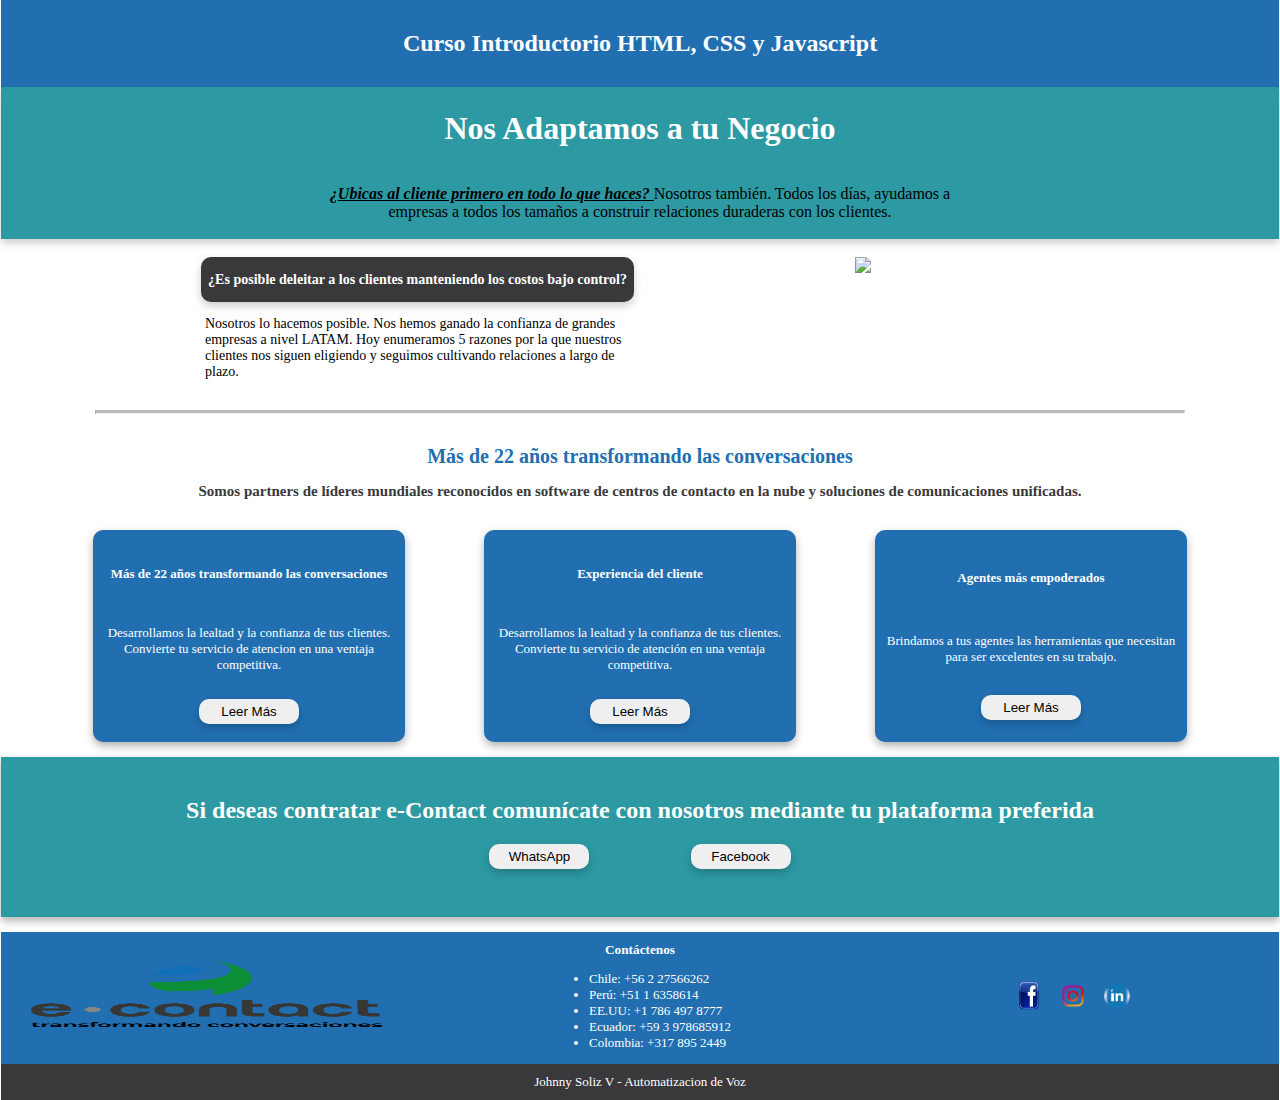
==== 01-desafio-web/index.html @ 45b8c7c6 "act." ====
<!DOCTYPE html>
<html>
  <head>
    <meta charset="UTF-8">
    <link rel="stylesheet" href="./desafio.css" />
    <title>Desafío Web JJSV</title>
    <link rel = "icon" href = "imagenes/logoe-contact.png" type = "image/x-icon">
  </head>
  <body>
    <div class="body-container">
      <div class="section-heading">
        <h2>Curso Introductorio HTML, CSS y Javascript</h2>
    </div>
      <section class="section__info">
        <h1><strong> Nos Adaptamos </strong> a tu Negocio</h2>
          <div>
              <p>
                  <span class="section__info_marker"> ¿Ubicas al cliente primero en todo lo que haces? </span>
                  Nosotros también. Todos los días, ayudamos a empresas a todos los tamaños a 
                  construir relaciones duraderas con los clientes.
              </p>
          </div>
      </section>
      <section class="section-lowcost">
        <div class="grid-lowcost">
          <div class="desafio-info">
            <div>
              <h3>
                ¿Es posible deleitar a los clientes manteniendo los costos bajo
                control?
              </h3>
            </div>
            <div>
              <p>
                Nosotros lo hacemos posible. Nos hemos ganado la confianza de
                grandes empresas a nivel LATAM. Hoy enumeramos 5 razones por la
                que nuestros clientes nos siguen eligiendo y seguimos cultivando
                relaciones a largo de plazo.
              </p>
            </div>
          </div>
          <div class="desafio-image">
            <img
              src="https://www.e-contact.cl/wp-content/uploads/2022/06/Recurso-34.png"
            />
          </div>
        </div>
      </section>
      <hr class="solid">
      <div class="box_1">
        <h1>Más de 22 años transformando las conversaciones</h1>
        <h3>
          Somos partners de líderes mundiales reconocidos en software de centros
          de contacto en la nube y soluciones de comunicaciones unificadas.
        </h3>
      </div>
      <section class="section-card">
        <div class="card-container">
          <div class="card">
            <!-- Agrega aquí el contenido de la tarjeta 1 -->
            <h4>Más de 22 años transformando las conversaciones</h4>
            <p>
              Desarrollamos la lealtad y la confianza de tus clientes. Convierte tu servicio de atencion en una ventaja competitiva.
            </p>
            <button>Leer Más</button>
          </div>
          <div class="card">
            <h4>Experiencia del cliente</h4>
            <p>
              Desarrollamos la lealtad y la confianza de tus clientes. 
              Convierte tu servicio de atención en una ventaja competitiva.
            </p>
            <button>Leer Más</button>
          </div>
          <div class="card">
            <!-- Agrega aquí el contenido de la tarjeta 3 -->
            <h4>Agentes más empoderados</h4>
            <p>
              Brindamos a tus agentes las herramientas que necesitan para ser
              excelentes en su trabajo.
            </p>
            <button>Leer Más</button>
          </div>
        </div>
      </section>
       <section class="section_platform"> 
        <h2>Si deseas contratar e-Contact comunícate con nosotros mediante tu plataforma preferida</h2>
        <div class="options_platform">
            <button> WhatsApp </button>
            <button> Facebook </button>
        </div>
      </section>
      <footer class="footer__section">
        <div class="logo_image">
            <img width="400" height="80" src="imagenes/logoe-contact.png"/> 
        </div>
        <div class="footer_contact_info">
            <h5> Contáctenos </h5>
            <ul>
                <li> Chile: +56 2 27566262 </li>
                <li> Perú: +51 1 6358614 </li>
                <li> EE.UU: +1 786 497 8777 </li>
                <li> Ecuador: +59 3 978685912 </li>
                <li> Colombia: +317 895 2449 </li>
            </ul>
        </div>
        <div class="footer_social_media">
            <img src="imagenes/facebook.png" alt="Facebook"/>
            <img src="imagenes/instagram.png" alt="Instagram"/>
            <img src="imagenes/linkedin.png" alt="Linkedin" />
        </div>
    </footer>
    <div class="autor">
<p> Johnny Soliz V - Automatizacion de Voz</p>
  </div>
   
  </body>
</html>
---- 01-desafio-web/desafio.css ----
:root {
  --blue: rgb(33, 111, 177);
  --cyan: rgb(44, 153, 163);
  --grey: rgb(57, 57, 59);
  --white: #ffffff;
  --black: #000;
}

body {
  margin: 0px 0px 0px 0px;
  padding: 0px 1px;
  font-family: "-apple-system";
}

/* Section Heading CSS */
.section-heading {
  background-color: var(--blue);
  padding: 10px 0px;
  text-align: center;
  width: 100%;
  color: var(--white);
}

/* desafio Info CSS */
.section__info {
  background-color: var(--cyan);
  display: flex;
  flex-direction: column;
  align-items: center;
  width: 100%;
  padding: 2px 0px;
  margin-bottom: 10px;
  box-shadow: 0 4px 8px 0 rgba(0, 0, 0, 0.2);
}

.section__info > div {
  width: 50%;
  text-align: center;
}

.section__info_marker {
  text-decoration: underline;
  font-style: italic;
  font-weight: bold;
}

.section__info > h1,
.section__info > h2 {
  color: var(--white);
}

/* media querys para info */

@media (max-width: 600px) {
  .section__info > div {
    width: 0%;
    padding: 2px;
    font-size: 14px;
  }

  .section__info > h1,
  .section__info > h2 {
    color: var(--white);
    font-size: medium;
  }
}

@media (max-width: 800px) {
  .section__info > div {
    width: 50%;
    padding: 2px;
  }
}

@media (max-width: 1000px) {
  .section__info > div {
    width: 100%;
    padding: 1px;
  }
}

/* section low cost */
.section-lowcost {
  padding: 4px;
}

.section-card {
  background-color: white;
  padding: 1px 50px;
}

/* Agrega aquí el resto de los estilos para el body y el footer */
.card {
  display: flex;
  flex-direction: column;
  justify-content: space-evenly;
  align-items: center;
  background-color: var(--blue);
  border-radius: 10px;
  height: 200px;
  width: 300px;
  text-align: center;
  color: var(--white);
  font-size: small;
  padding: 6px;

  border-radius: 10px;
  box-shadow: 0 4px 8px 0 rgba(0, 0, 0, 0.3);
  overflow: hidden;
}

/* Buttons */
button {
  border-radius: 10px;
  cursor: pointer;
  height: 25px;
  padding: 5px 0;
  text-align: center;
  width: 100px;
  border: 0px;
  box-shadow: 0 4px 8px 0 rgba(0, 0, 0, 0.2);
}

.box_1 {
  padding: 10px 2px;
  grid-area: box1;
  place-self: center;
  text-align: center;
}

.box_1 > h1 {
  color: var(--blue);
  font-size: 20px;
}

.box_1 > h3 {
  color: var(--grey);
  font-size: 15px;
}

.card-container {
  display: grid;
  justify-items: center;
  justify-content: space-around !important;
  grid-gap: 2px;
}

@media (min-width: 800px) {
  .card-container {
    grid-template-columns: repeat(3, 1fr);
    grid-gap: 15px;
    padding: 4px 10px;
  }
}

@media (max-width: 600px) {
  .card-container {
    grid-template-columns: repeat(1, 1fr);
    grid-gap: 8px;
    padding: 4px 10px;
  }
}

/* Agrega aquí el resto de los estilos para las tarjetas */

@media (max-width: 600px) {
  .card {
    width: 100%;
    padding: 4px;
  }

  /* Buttons */
  .card > button {
    width: 200px;
    margin-top: 10px;
    margin-bottom: 10px;
  }
}

@media (max-width: 800px) {
  .card {
    width: 50%;
    padding: 4px;
  }
}

@media (max-width: 1000px) {
  .card {
    width: 100%;
    padding: 4px;
  }
}

/* Agrega aquí el resto de los estilos para los box */

@media (max-width: 600px) {
  .box_1 {
    padding: 20px;
  }
}

@media (max-width: 800px) {
  .box_1 {
    padding: 12px;
  }
}

@media (max-width: 1000px) {
  .box_1 {
    padding: 10px;
  }
}

/* desafio LowCost CSS */
.grid-lowcost {
  display: grid;
  justify-items: center;
  grid-template-columns: repeat(2, 1fr);
  grid-gap: 20px;
  padding: 4px 200px 4px 200px;
}

.desafio-info {
  width: 100%;
  display: flex;
  flex-direction: column;
  font-size: 14px;
  justify-content: center;
  align-items: center;
}

.desafio-info > div:first-child {
  width: 100%;
  color: var(--white);
  text-align: center;
  border-radius: 10px;
  font-size: 12px;
  background-color: var(--grey);
  padding: 0px 4px;
  box-shadow: 0 4px 8px 0 rgba(0, 0, 0, 0.2);
}

@media (max-width: 1150px) {
  .grid-lowcost {
    grid-template-columns: repeat(1, 1fr);
    grid-gap: 5px;
    padding: 4px;
  }
}

@media (max-width: 800px) {
  .grid-lowcost {
    grid-template-columns: repeat(1, 1fr);
    grid-gap: 5px;
    padding: 4px;
  }
}

@media (max-width: 600px) {
  .grid-lowcost {
    display: block;
    grid-template-columns: repeat(1, 2fr);
    grid-gap: 10px;
    padding-top: 10px;
    justify-items: stretch;
  }

  .desafio-info {
    width: 95%;
    font-size: 14px;
    font-size: 12px;
    padding: 0px 2px;
    text-align: justify;
  }

  .desafio-info > div:first-child {
    display: flex;
    justify-content: center;
    width: 90%;
    color: var(--white);
    text-align: center;
    border-radius: 10px;
    font-size: 12px;
    background-color: var(--grey);
    padding: 2px;
  }

  .desafio-image > img {
    width: 480px;
    height: 350px;
    margin-left: 0px;
  }
}

/* Solid border */
hr.solid {
  border-top: 3px solid #bbb;
  width: 85vw;
}

/* Section platform */
/* desafio Info CSS */
.section_platform {
  background-color: var(--cyan);
  display: flex;
  flex-direction: column;
  align-items: center;
  height: 120px;
  padding: 20px 10px;
  margin-top: 10px;
  box-shadow: 0 4px 8px 0 rgba(0, 0, 0, 0.3);
}

.section_platform > div {
  text-align: center;
}

.section_platform > h1,
.section_platform > h2 {
  color: var(--white);
}

.options_platform {
  display: flex;
  justify-content: space-evenly;
  width: 40%;
}

@media (max-width: 600px) {
  .section_platform > h1,
  .section_platform > h2 {
    color: var(--white);
    font-size: 13px;
    text-align: center;
  }

  .section_platform {
    justify-content: space-around;
    display: flex;
  }
  .options_platform {
    display: flex;
    justify-content: space-around;
    align-items: center;
    width: 50%;
    flex-direction: column;
  }

  /* Buttons */
  .options_platform > button {
    width: 200px;
    margin-top: 10px;
    margin-bottom: 10px;
  }
}

/* desafio Footer Css */
.footer__section {
  margin-top: 15px;
  background-color: var(--blue);
  display: grid;
  grid-template-columns: repeat(3, 1fr);
  grid-gap: 20px;
  color: var(--white);
}

.footer__section > div {
  place-self: center;
}

.footer_social_media > img {
  width: 30px;
  height: 30px;
  margin: 0 5px;
}

.footer_contact_info > h5 {
  text-align: center;
  margin-top: 10px;
  margin-bottom: 10px;
}

.footer_contact_info > ul {
  font-size: small;
}

/* media queries for footer */
@media (max-width: 600px) {
  .footer__section {
    margin-top: 10px;
    background-color: var(--blue);
    display: grid;
    grid-template-columns: repeat(1, 1fr);
    grid-gap: 10px;
    padding-bottom: 10px;
    padding-top: 5px;

    color: var(--white);
  }

  .footer_contact_info > ul {
    font-size: small;
    display: grid;
    grid-template-columns: repeat(3, 1fr);
    grid-row-gap: 5px;
    grid-column-gap: 30px;
    padding-left: 2px;
  }
}

@media (max-width: 600px) {
  .logo_image > img {
    padding: 2px;
    width: 100px;
    height: 100px;
  }
}

/* Developed by */
.autor {
  background-color: var(--grey);
  text-align: center;
  color: var(--white);
}

.autor > p {
  margin: 0;
  font-size: small;
  padding: 10px;
}
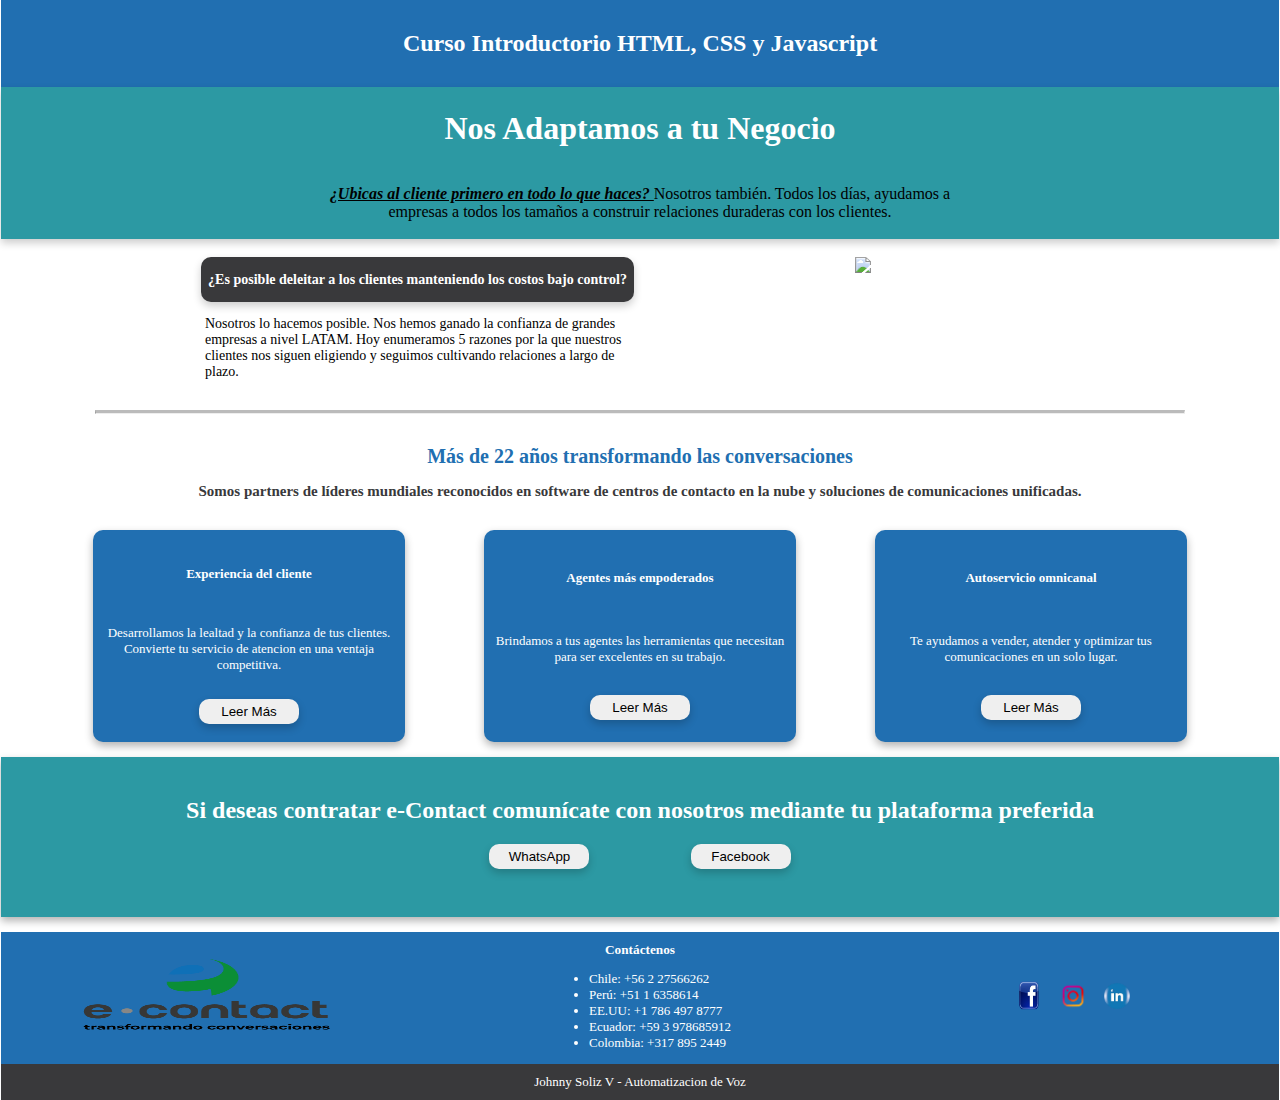
==== commit 66d45c06: "act." ====
--- a/01-desafio-web/index.html
+++ b/01-desafio-web/index.html
@@ -1,118 +1,119 @@
 <!DOCTYPE html>
 <html>
-  <head>
-    <meta charset="UTF-8">
-    <link rel="stylesheet" href="./desafio.css" />
-    <title>Desafío Web JJSV</title>
-    <link rel = "icon" href = "imagenes/logoe-contact.png" type = "image/x-icon">
-  </head>
-  <body>
-    <div class="body-container">
-      <div class="section-heading">
-        <h2>Curso Introductorio HTML, CSS y Javascript</h2>
+
+<head>
+  <meta charset="UTF-8">
+  <link rel="stylesheet" href="./desafio.css" />
+  <title>Desafío Web JJSV</title>
+  <link rel="icon" href="imagenes/logoe-contact.png" type="image/x-icon">
+</head>
+
+<body>
+  <div class="body-container">
+    <div class="section-heading">
+      <h2>Curso Introductorio HTML, CSS y Javascript</h2>
     </div>
-      <section class="section__info">
-        <h1><strong> Nos Adaptamos </strong> a tu Negocio</h2>
+    <section class="section__info">
+      <h1><strong> Nos Adaptamos </strong> a tu Negocio</h2>
+        <div>
+          <p>
+            <span class="section__info_marker"> ¿Ubicas al cliente primero en todo lo que haces? </span>
+            Nosotros también. Todos los días, ayudamos a empresas a todos los tamaños a
+            construir relaciones duraderas con los clientes.
+          </p>
+        </div>
+    </section>
+    <section class="section-lowcost">
+      <div class="grid-lowcost">
+        <div class="desafio-info">
           <div>
-              <p>
-                  <span class="section__info_marker"> ¿Ubicas al cliente primero en todo lo que haces? </span>
-                  Nosotros también. Todos los días, ayudamos a empresas a todos los tamaños a 
-                  construir relaciones duraderas con los clientes.
-              </p>
+            <h3>
+              ¿Es posible deleitar a los clientes manteniendo los costos bajo
+              control?
+            </h3>
           </div>
-      </section>
-      <section class="section-lowcost">
-        <div class="grid-lowcost">
-          <div class="desafio-info">
-            <div>
-              <h3>
-                ¿Es posible deleitar a los clientes manteniendo los costos bajo
-                control?
-              </h3>
-            </div>
-            <div>
-              <p>
-                Nosotros lo hacemos posible. Nos hemos ganado la confianza de
-                grandes empresas a nivel LATAM. Hoy enumeramos 5 razones por la
-                que nuestros clientes nos siguen eligiendo y seguimos cultivando
-                relaciones a largo de plazo.
-              </p>
-            </div>
-          </div>
-          <div class="desafio-image">
-            <img
-              src="https://www.e-contact.cl/wp-content/uploads/2022/06/Recurso-34.png"
-            />
+          <div>
+            <p>
+              Nosotros lo hacemos posible. Nos hemos ganado la confianza de
+              grandes empresas a nivel LATAM. Hoy enumeramos 5 razones por la
+              que nuestros clientes nos siguen eligiendo y seguimos cultivando
+              relaciones a largo de plazo.
+            </p>
           </div>
         </div>
-      </section>
-      <hr class="solid">
-      <div class="box_1">
-        <h1>Más de 22 años transformando las conversaciones</h1>
-        <h3>
-          Somos partners de líderes mundiales reconocidos en software de centros
-          de contacto en la nube y soluciones de comunicaciones unificadas.
-        </h3>
+        <div class="desafio-image">
+          <img src="https://www.e-contact.cl/wp-content/uploads/2022/06/Recurso-34.png" />
+        </div>
       </div>
-      <section class="section-card">
-        <div class="card-container">
-          <div class="card">
-            <!-- Agrega aquí el contenido de la tarjeta 1 -->
-            <h4>Más de 22 años transformando las conversaciones</h4>
-            <p>
-              Desarrollamos la lealtad y la confianza de tus clientes. Convierte tu servicio de atencion en una ventaja competitiva.
-            </p>
-            <button>Leer Más</button>
-          </div>
-          <div class="card">
-            <h4>Experiencia del cliente</h4>
-            <p>
-              Desarrollamos la lealtad y la confianza de tus clientes. 
-              Convierte tu servicio de atención en una ventaja competitiva.
-            </p>
-            <button>Leer Más</button>
-          </div>
-          <div class="card">
-            <!-- Agrega aquí el contenido de la tarjeta 3 -->
-            <h4>Agentes más empoderados</h4>
-            <p>
-              Brindamos a tus agentes las herramientas que necesitan para ser
-              excelentes en su trabajo.
-            </p>
-            <button>Leer Más</button>
-          </div>
+    </section>
+    <hr class="solid">
+    <div class="box_1">
+      <h1>Más de 22 años transformando las conversaciones</h1>
+      <h3>
+        Somos partners de líderes mundiales reconocidos en software de centros
+        de contacto en la nube y soluciones de comunicaciones unificadas.
+      </h3>
+    </div>
+    <section class="section-card">
+      <div class="card-container">
+        <div class="card">
+          <!-- Agrega aquí el contenido de la tarjeta 1 -->
+          <h4>Experiencia del cliente</h4>
+          <p>
+            Desarrollamos la lealtad y la confianza de tus clientes. Convierte tu servicio de atencion en una ventaja
+            competitiva.
+          </p>
+          <button>Leer Más</button>
         </div>
-      </section>
-       <section class="section_platform"> 
-        <h2>Si deseas contratar e-Contact comunícate con nosotros mediante tu plataforma preferida</h2>
-        <div class="options_platform">
-            <button> WhatsApp </button>
-            <button> Facebook </button>
+        <div class="card">
+          <h4>Agentes más empoderados</h4>
+          <p>
+            Brindamos a tus agentes las herramientas que necesitan para ser excelentes en su trabajo.
+          </p>
+          <button>Leer Más</button>
         </div>
-      </section>
-      <footer class="footer__section">
-        <div class="logo_image">
-            <img width="400" height="80" src="imagenes/logoe-contact.png"/> 
+        <div class="card">
+          <!-- Agrega aquí el contenido de la tarjeta 3 -->
+          <h4>Autoservicio omnicanal
+          </h4>
+          <p>
+            Te ayudamos a vender, atender y optimizar tus comunicaciones en un solo lugar.
+          </p>
+          <button>Leer Más</button>
         </div>
-        <div class="footer_contact_info">
-            <h5> Contáctenos </h5>
-            <ul>
-                <li> Chile: +56 2 27566262 </li>
-                <li> Perú: +51 1 6358614 </li>
-                <li> EE.UU: +1 786 497 8777 </li>
-                <li> Ecuador: +59 3 978685912 </li>
-                <li> Colombia: +317 895 2449 </li>
-            </ul>
-        </div>
-        <div class="footer_social_media">
-            <img src="imagenes/facebook.png" alt="Facebook"/>
-            <img src="imagenes/instagram.png" alt="Instagram"/>
-            <img src="imagenes/linkedin.png" alt="Linkedin" />
-        </div>
+      </div>
+    </section>
+    <section class="section_platform">
+      <h2>Si deseas contratar e-Contact comunícate con nosotros mediante tu plataforma preferida</h2>
+      <div class="options_platform">
+        <button> WhatsApp </button>
+        <button> Facebook </button>
+      </div>
+    </section>
+    <footer class="footer__section">
+      <div class="logo_image">
+        <img width="280" height="85" src="imagenes/logoe-contact.png" />
+      </div>
+      <div class="footer_contact_info">
+        <h5> Contáctenos </h5>
+        <ul>
+          <li> Chile: +56 2 27566262 </li>
+          <li> Perú: +51 1 6358614 </li>
+          <li> EE.UU: +1 786 497 8777 </li>
+          <li> Ecuador: +59 3 978685912 </li>
+          <li> Colombia: +317 895 2449 </li>
+        </ul>
+      </div>
+      <div class="footer_social_media">
+        <img src="imagenes/facebook.png" alt="Facebook" />
+        <img src="imagenes/instagram.png" alt="Instagram" />
+        <img src="imagenes/linkedin.png" alt="Linkedin" />
+      </div>
     </footer>
     <div class="autor">
-<p> Johnny Soliz V - Automatizacion de Voz</p>
-  </div>
-   
-  </body>
-</html>
+      <p> Johnny Soliz V - Automatizacion de Voz</p>
+    </div>
+
+</body>
+
+</html>--- a/01-desafio-web/desafio.css
+++ b/01-desafio-web/desafio.css
@@ -411,8 +411,8 @@
 @media (max-width: 600px) {
   .logo_image > img {
     padding: 2px;
-    width: 100px;
-    height: 100px;
+    width: 10%;
+    height: 10%;
   }
 }
 
